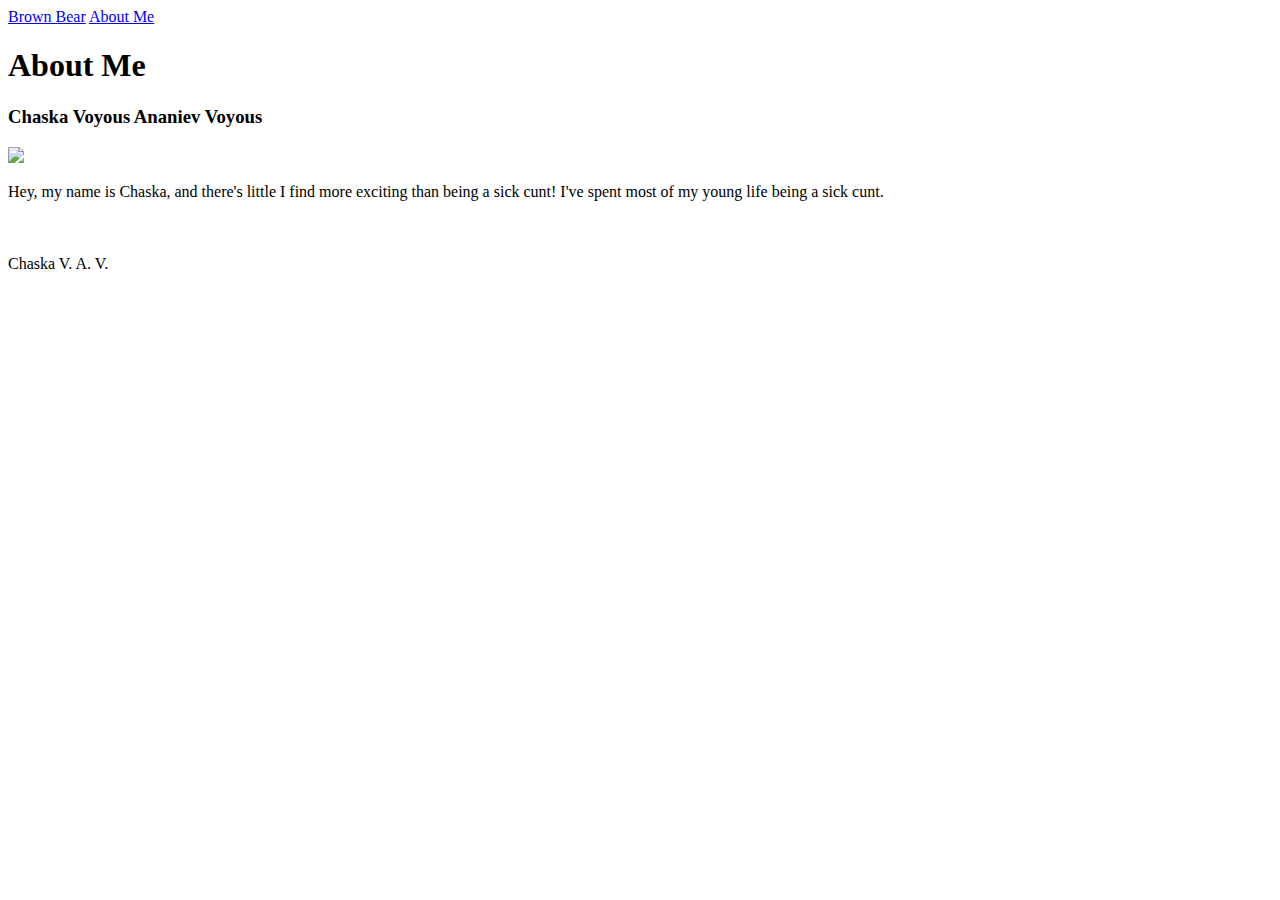
==== aboutme.html @ 35f4f17d "updated site to codecademy bear tutorial" ====
<!DOCTYPE html>

<html>
<head>
  <title>About Me</title>
</head>
<body>
  <nav>
    <a href="./index.html">Brown Bear</a>
     <!-- web browsers respond to index.html and / the same way -->
    <a href="aboutme.html">About Me</a>
  </nav>

<h1>About Me</h1>
<h3>Chaska Voyous Ananiev Voyous</h3>
<img src="https://media.makeameme.org/created/what-a-rzsvcf.jpg">

  <!-- A section that describes the brown bear -->
  <p>Hey, my name is Chaska, and there's little I find more exciting than being a sick cunt! I've spent most of my young life being a sick cunt.   <br /> <br />

  	<br /> <br />
    Chaska V. A. V.

  </p>
</body>
</html>
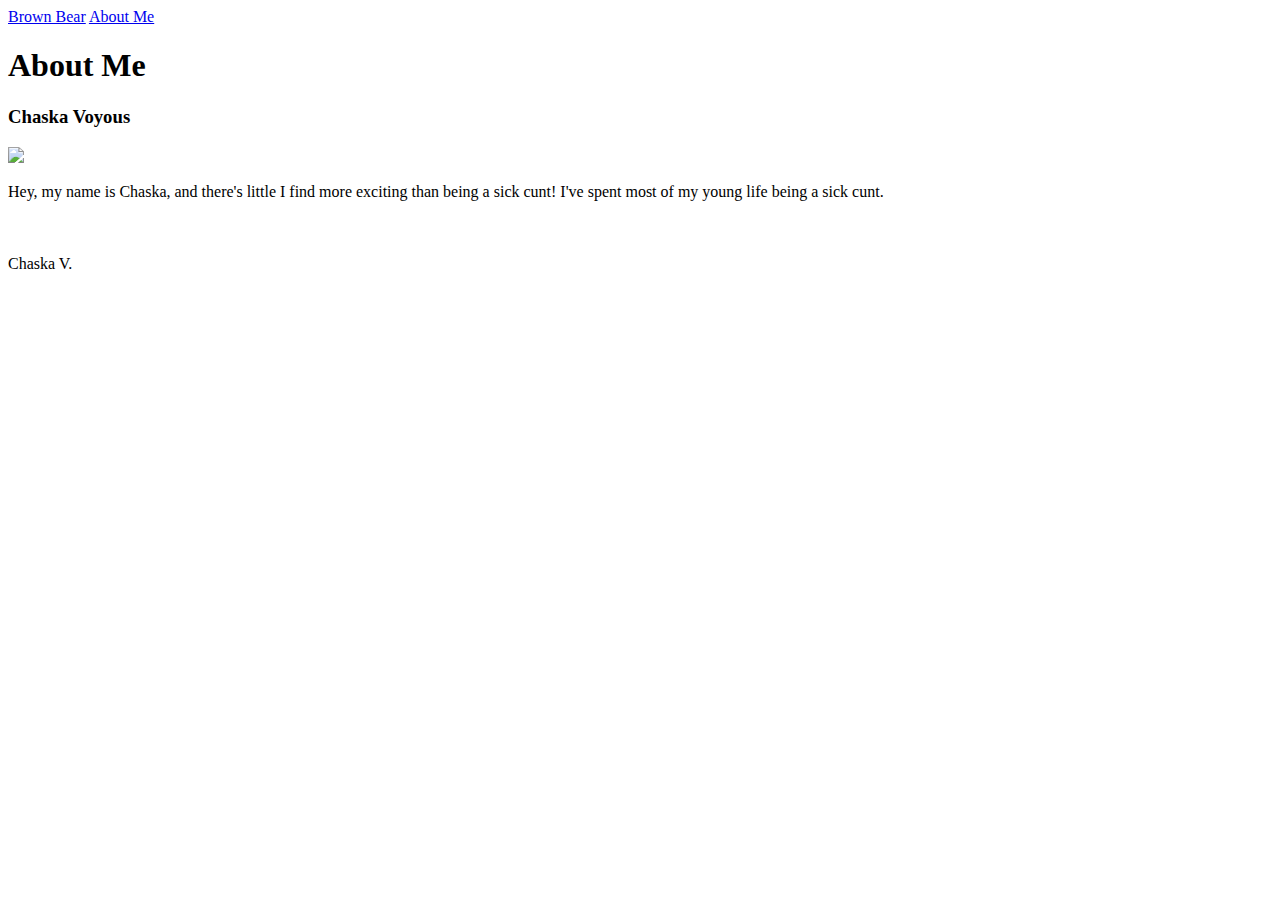
==== commit 00908c36: "Update aboutme.html" ====
--- a/aboutme.html
+++ b/aboutme.html
@@ -12,14 +12,14 @@
   </nav>
 
 <h1>About Me</h1>
-<h3>Chaska Voyous Ananiev Voyous</h3>
+<h3>Chaska Voyous </h3>
 <img src="https://media.makeameme.org/created/what-a-rzsvcf.jpg">
 
   <!-- A section that describes the brown bear -->
   <p>Hey, my name is Chaska, and there's little I find more exciting than being a sick cunt! I've spent most of my young life being a sick cunt.   <br /> <br />
 
   	<br /> <br />
-    Chaska V. A. V.
+    Chaska V.
 
   </p>
 </body>
